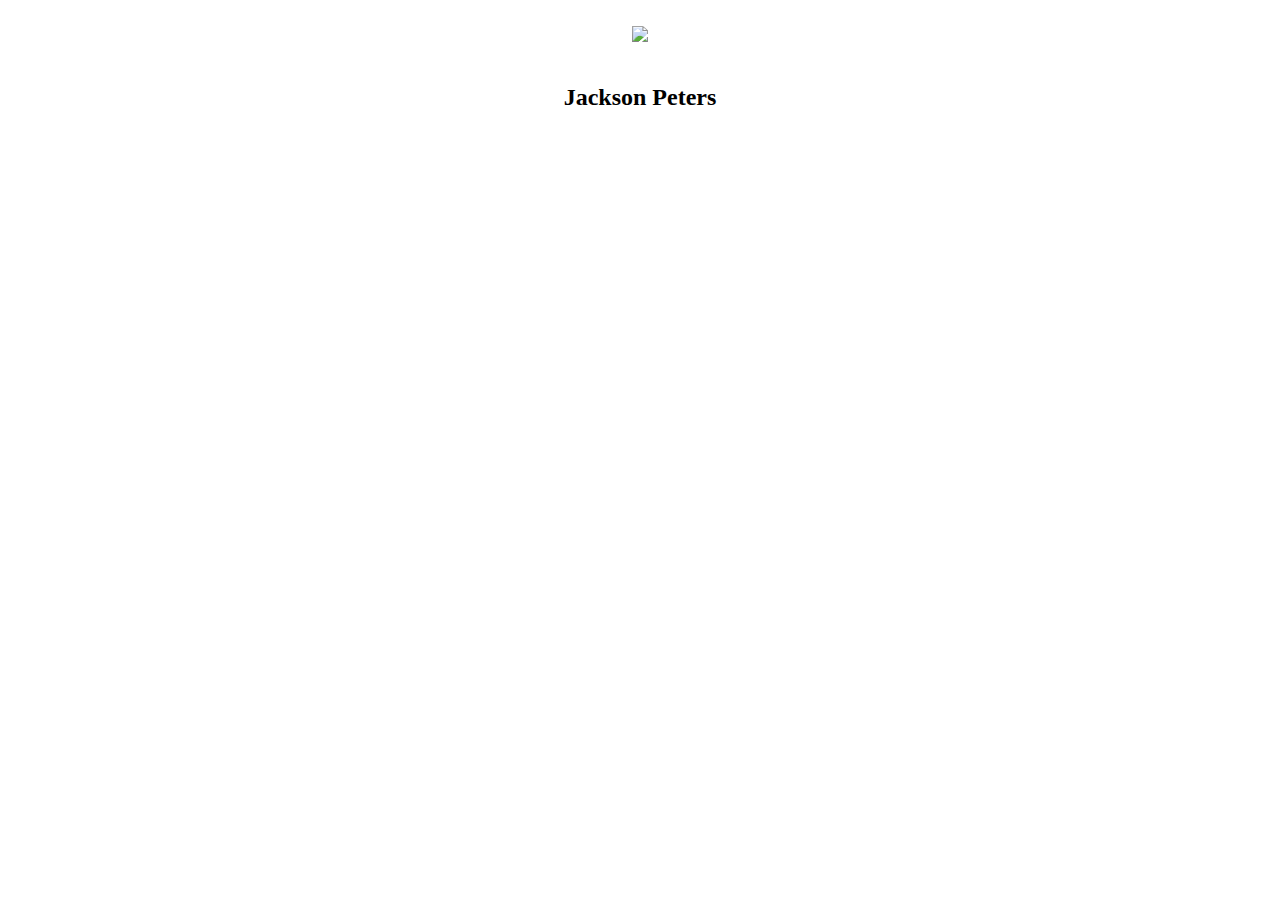
==== index.html @ 3176d397 "Create index.html" ====
<!DOCTYPE html>
<html>
  <head>
    <title>About Me</title>
  </head>
  <body>
    <br><center><img src="https://tucson.com/app/images/ua/storm.jpg"></center>
    <br><center><h2>Jackson Peters</h2></center>
  </body>
</html>
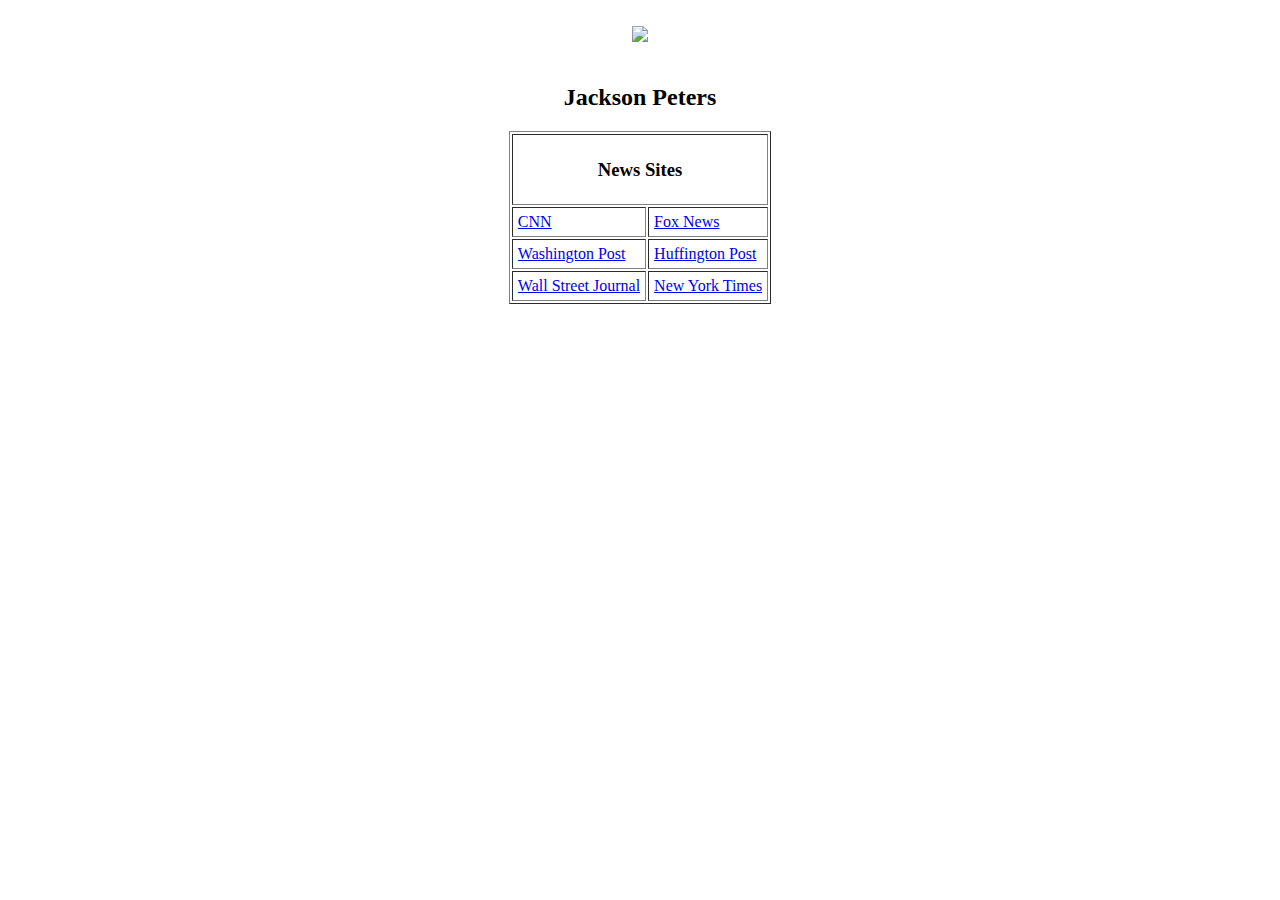
==== commit fbe0728c: "Update index.html" ====
--- a/index.html
+++ b/index.html
@@ -2,9 +2,33 @@
 <html>
   <head>
     <title>About Me</title>
+    <meta name="viewport" content="width=device-width, initial-scale=1.0">
   </head>
   <body>
     <br><center><img src="https://tucson.com/app/images/ua/storm.jpg"></center>
     <br><center><h2>Jackson Peters</h2></center>
+
+    <center><table border="1" cellpadding="5">
+      <tr>
+        <td colspan="2">
+          <center>
+            <h3>News Sites</h3>
+          </center>
+        </td>
+      </tr>
+      <tr>
+        <td><a><a href="https://www.cnn.com" target="_blank">CNN</a></td>
+        <td><a><a href="https://www.foxnews.com" target="_blank">Fox News</a></td>
+      </tr>
+      <tr>
+        <td><a><a href="https://www.washingtonpost.com/?reload=true" target="_blank">Washington Post</a></td>
+        <td><a><a href="https://www.huffpost.com/?guccounter=1" target="_blank">Huffington Post</a></td>
+      </tr>
+      <tr>
+        <td><a><a href="https://www.wsj.com" target="_blank">Wall Street Journal</a></td>
+        <td><a><a href="https://www.nytimes.com" target="_blank">New York Times</a></td>
+      </tr>
+    </table></center>
+
   </body>
 </html>
